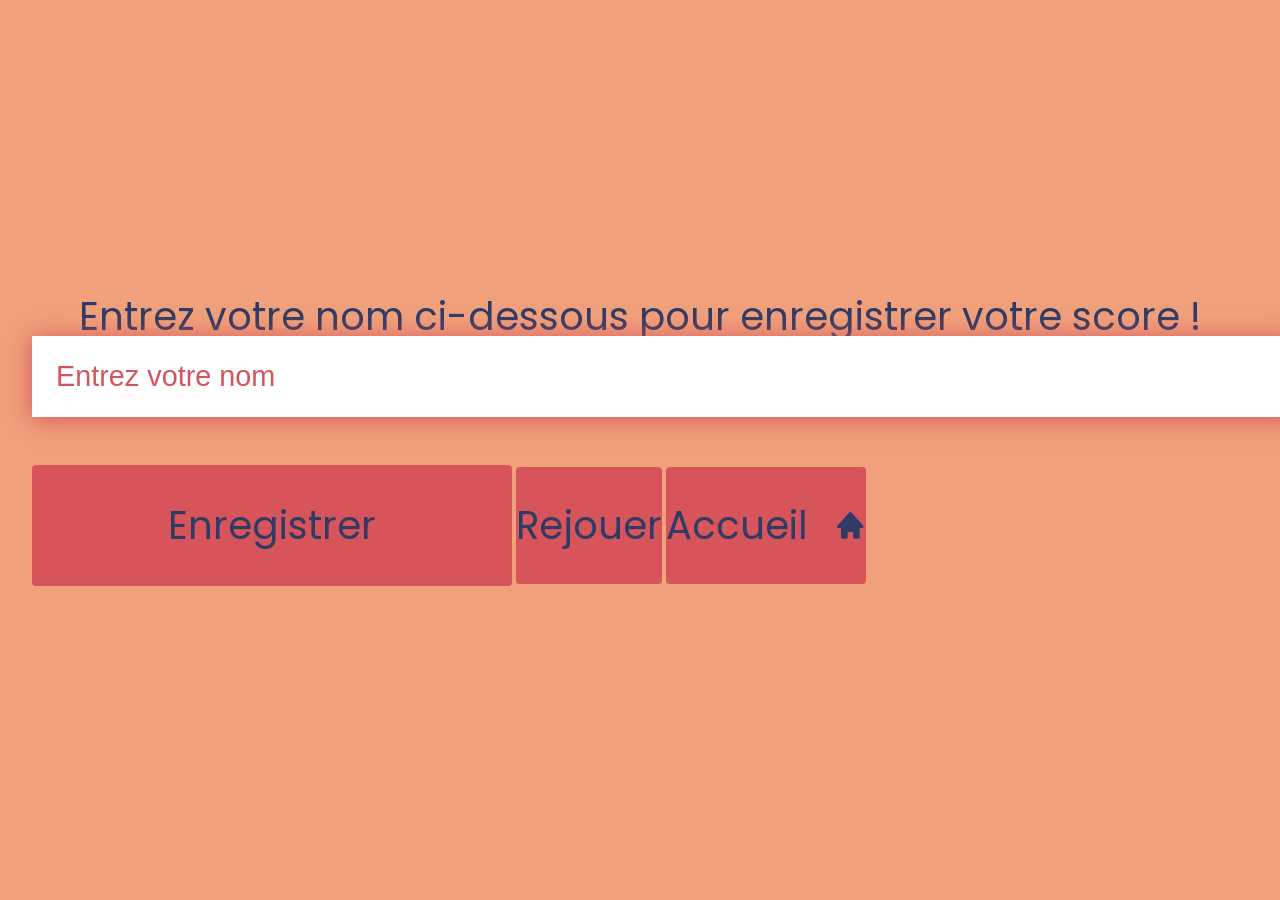
==== end.html @ 4c1176ae "Mise en place" ====
<!DOCTYPE html>
<html lang="fr">
<head>
    <meta charset="UTF-8">
    <meta http-equiv="X-UA-Compatible" content="IE=edge">
    <meta name="viewport" content="width=device-width, initial-scale=1.0">
    <link rel="stylesheet" href="css/end.css">
    <link rel="shortcut icon" href="media/img/lacapsule_favicon.png" type="image/x-icon">
    <link href='https://unpkg.com/boxicons@2.1.1/css/boxicons.min.css' rel='stylesheet'>
    <title>Fin du Quizz</title>
</head>
<body>
    <div class="container">
        <div id="end" class="flex-center flex-column">
            <h1 id="finalScore">0</h1>
            <form cless="end-form-container">
                <h2 id="end-text">Entrez votre nom ci-dessous pour enregistrer votre score !</h2>
                <input type="text" name="name" id="username" placeholder="Entrez votre nom">
                <button class="btn" id="saveScoreBtn" type="submit" onClick="saveHighScore(event)" disabled>Enregistrer</button>
                <a href="game.html" class="btn">Rejouer</a>
                <a href="index.html" class="btn">Accueil <i class='bx bxs-home'></i></a>
            </form>
        </div>
    </div>
    
    <script src="ressources/js/end.js"></script>


</body>
</html>
---- css/end.css ----
@import url(style.css);


.end-form-container {
    width: 100%;
    display: flex;
    flex-direction: column;
    align-items: center;
    max-width: 30rem;
}

input{
    margin-bottom: 1rem;
    width: 20rem;
    padding: 1.5rem;
    font-size: 1.8rem;
    border: none;
    box-shadow: 0 0.1rem 1.4rem 0 var(--principale);
}

input::placeholder {
    color: var(--principale);
}

#username {
    margin-bottom: 3rem;
    width: 100%;
    outline: none;
}

#end-text{
    font-size: 2.4rem;
    text-align: center;
}

#saveScoreBtn {
    border: none;
}
.bxs-home{
    margin-left: 1rem;
    font-size: 2rem;
    color: var(--textColor);
}
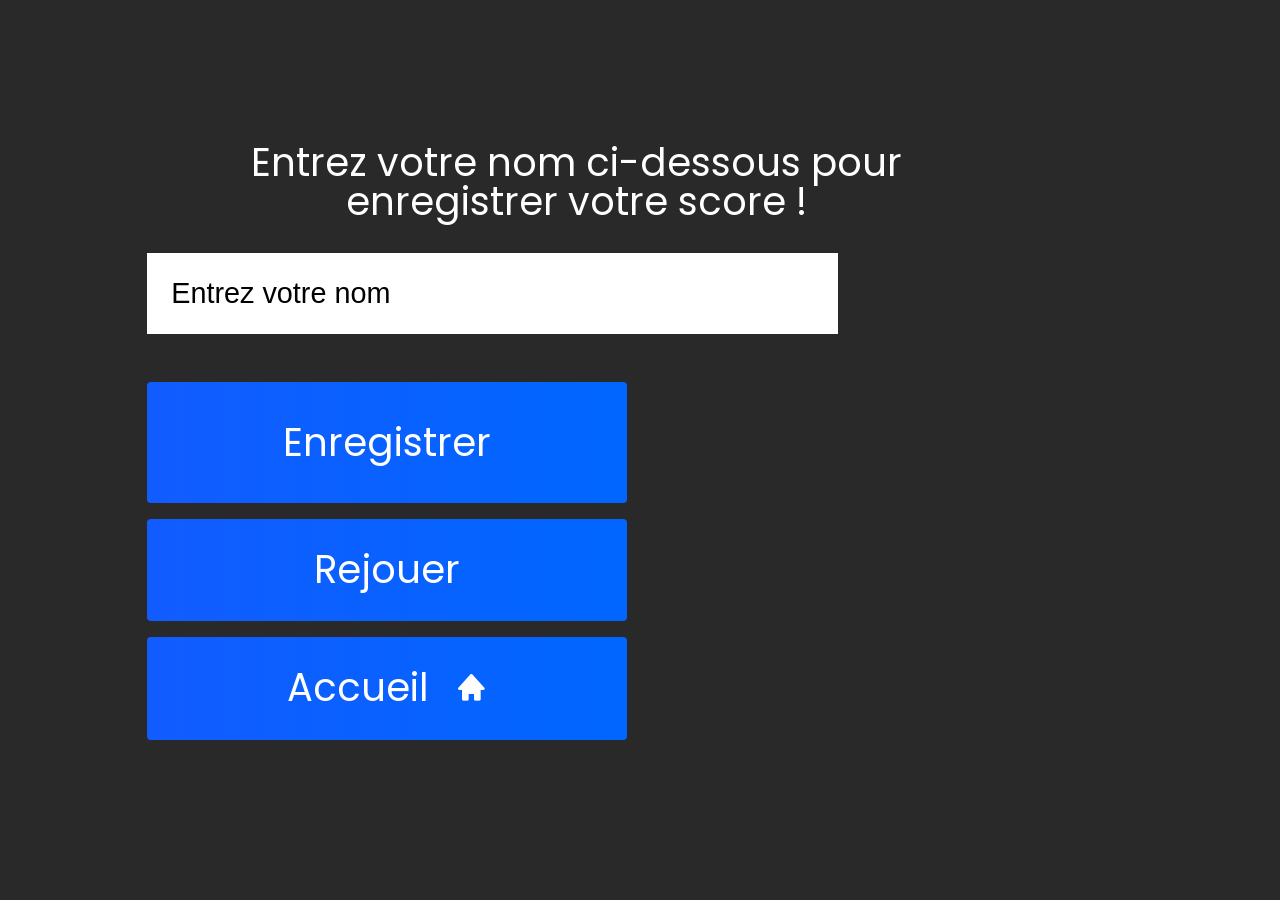
==== commit 06d85cf9: "refonte graphique" ====
--- a/end.html
+++ b/end.html
@@ -16,9 +16,11 @@
             <form cless="end-form-container">
                 <h2 id="end-text">Entrez votre nom ci-dessous pour enregistrer votre score !</h2>
                 <input type="text" name="name" id="username" placeholder="Entrez votre nom">
-                <button class="btn" id="saveScoreBtn" type="submit" onClick="saveHighScore(event)" disabled>Enregistrer</button>
-                <a href="game.html" class="btn">Rejouer</a>
-                <a href="index.html" class="btn">Accueil <i class='bx bxs-home'></i></a>
+                <div class="buttons">
+                    <button class="btn" id="saveScoreBtn" type="submit" onClick="saveHighScore(event)" disabled>Enregistrer</button>
+                    <a href="game.html" class="btn">Rejouer</a>
+                    <a href="index.html" class="btn">Accueil <i class='bx bxs-home'></i></a>
+                </div>
             </form>
         </div>
     </div>
--- a/css/end.css
+++ b/css/end.css
@@ -6,12 +6,12 @@
     display: flex;
     flex-direction: column;
     align-items: center;
-    max-width: 30rem;
 }
 
 input{
+    margin-top: 2rem;
     margin-bottom: 1rem;
-    width: 20rem;
+    width: 80%;
     padding: 1.5rem;
     font-size: 1.8rem;
     border: none;
@@ -24,7 +24,7 @@
 
 #username {
     margin-bottom: 3rem;
-    width: 100%;
+    width: 75%;
     outline: none;
 }
 
@@ -36,6 +36,13 @@
 #saveScoreBtn {
     border: none;
 }
+
+.buttons {
+    display: flex;
+    flex-flow: var(--desk);
+    justify-content: space-between;
+    align-items: center;
+}
 .bxs-home{
     margin-left: 1rem;
     font-size: 2rem;
